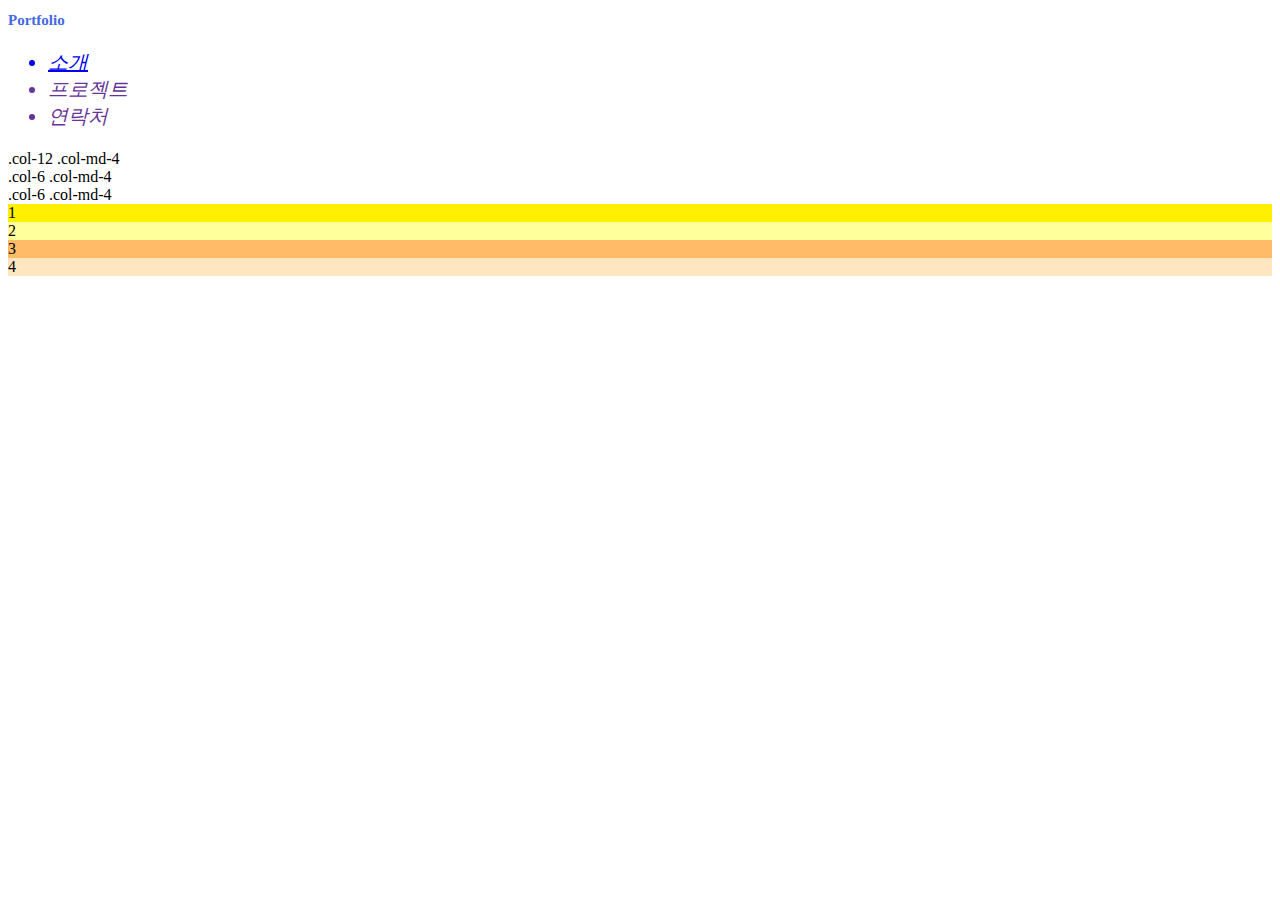
==== boot.html @ 48ca55fd "그리드/div/study" ====
<!doctype html>
<html lang="en">
  <head>
    <title>Title</title>
    <!-- Required meta tags -->
    <meta charset="utf-8">
    <meta name="viewport" content="width=device-width, initial-scale=1, shrink-to-fit=no">

    <!-- Bootstrap CSS -->
    <link rel="stylesheet" href="https://stackpath.bootstrapcdn.com/bootstrap/4.1.2/css/bootstrap.min.css" integrity="sha384-Smlep5jCw/wG7hdkwQ/Z5nLIefveQRIY9nfy6xoR1uRYBtpZgI6339F5dgvm/e9B" crossorigin="anonymous">
  </head>
  <style>
  .Mainname{
    font-size: 10px;
    color: royalblue;
  }

  .menulist{
    font-size: 20px;
    color: rebeccapurple
    
  }

  .menu1{
    background-color:#FFEF00
  }

  .menu2{
    background-color:#ffff9b
  }

  .menu3{
    background-color:#ffbb67
  }

  .menu4{
    background-color:#FFe6c1
  }
  
  </style>
  <body>
    <div class="Mainname">
    <h2>Portfolio</h2>
    </div>
    <ul class="menulist">
      <em><!--이탤릭체사용-->
      <a href="http://www.naver.com"><li>소개</li></a>
      <li>프로젝트</li>
      <li>연락처</li>
      </em>
    </ul>
    <div class="row">
      <div class="col-12 col-md-4">.col-12 .col-md-4</div>
      <div class="col-6 col-md-4">.col-6 .col-md-4</div>
      <div class="col-6 col-md-4">.col-6 .col-md-4</div>
    </div>


    <div class="menu1">1</div>
    
    <div class="menu2">2</div>

    <div class="menu3">3</div>

    <div class="menu4">4</div>
    

    
    <!-- Optional JavaScript -->
    <!-- jQuery first, then Popper.js, then Bootstrap JS -->
    <script src="https://code.jquery.com/jquery-3.3.1.slim.min.js" integrity="sha384-q8i/X+965DzO0rT7abK41JStQIAqVgRVzpbzo5smXKp4YfRvH+8abtTE1Pi6jizo" crossorigin="anonymous"></script>
    <script src="https://cdnjs.cloudflare.com/ajax/libs/popper.js/1.14.3/umd/popper.min.js" integrity="sha384-ZMP7rVo3mIykV+2+9J3UJ46jBk0WLaUAdn689aCwoqbBJiSnjAK/l8WvCWPIPm49" crossorigin="anonymous"></script>
    <script src="https://stackpath.bootstrapcdn.com/bootstrap/4.1.2/js/bootstrap.min.js" integrity="sha384-o+RDsa0aLu++PJvFqy8fFScvbHFLtbvScb8AjopnFD+iEQ7wo/CG0xlczd+2O/em" crossorigin="anonymous"></script>
    <link rel="stylesheet" href="https://use.fontawesome.com/releases/v5.4.1/css/all.css" integrity="sha384-5sAR7xN1Nv6T6+dT2mhtzEpVJvfS3NScPQTrOxhwjIuvcA67KV2R5Jz6kr4abQsz" crossorigin="anonymous">
    
  </body>
</html>
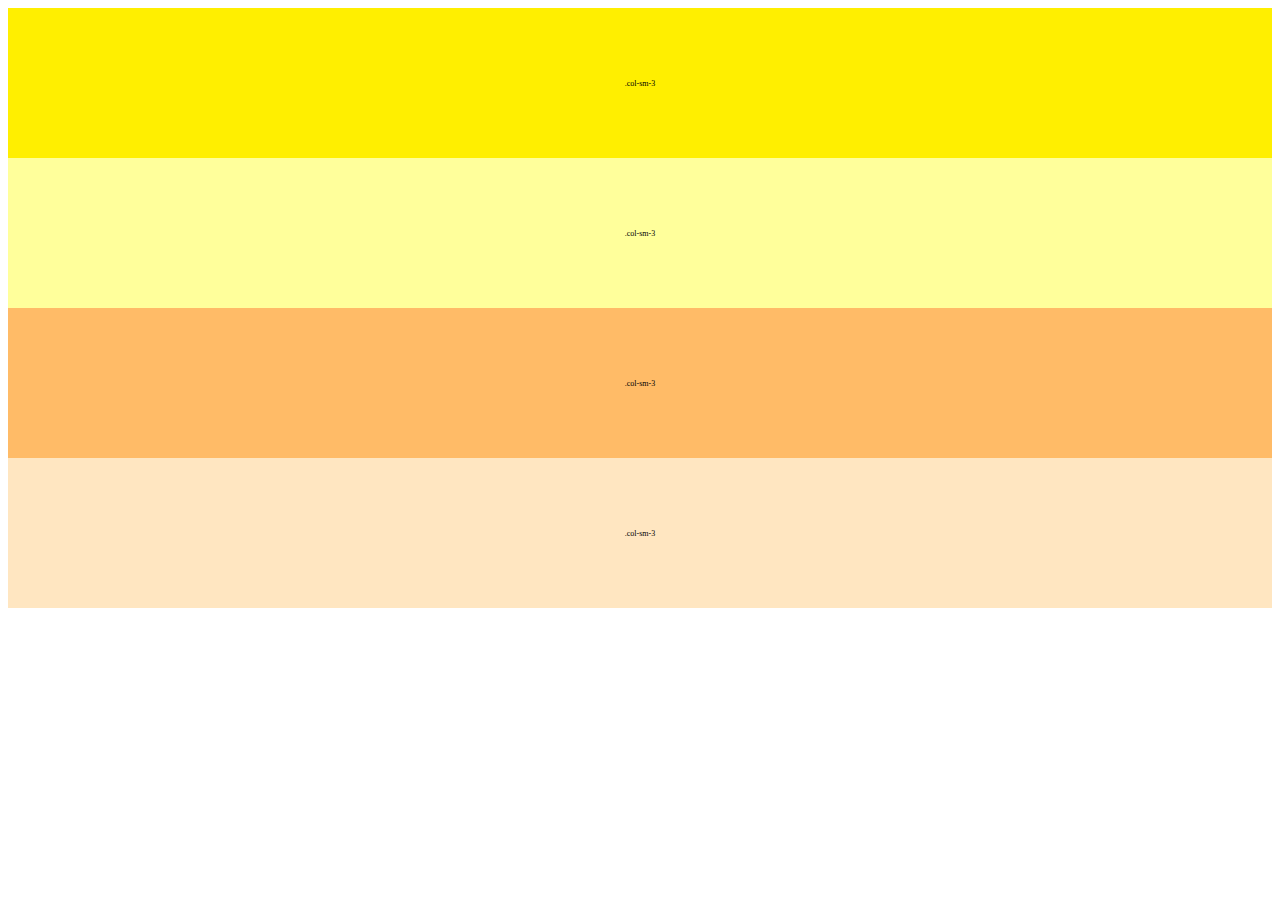
==== commit 3881059c: "mediaQuery Study" ====
--- a/boot.html
+++ b/boot.html
@@ -22,48 +22,70 @@
   }
 
   .menu1{
-    background-color:#FFEF00
+    background-color:#FFEF00;
+    display: flex;
+    justify-content: center;
+    align-items: center;
+    flex-basis: 70px;
+    flex-grow: 1;
+    height: 150px;
+    font-size: 8px;
   }
 
   .menu2{
-    background-color:#ffff9b
-  }
+    background-color:#ffff9b;
+    display: flex;
+    justify-content: center;
+    align-items: center;
+    flex-basis: 70px;
+    flex-grow: 1;
+    height: 150px;
+    font-size: 8px;
+    }
 
   .menu3{
-    background-color:#ffbb67
+    background-color:#ffbb67;
+    display: flex;
+    justify-content: center;
+    align-items: center;
+    flex-basis: 70px;
+    flex-grow: 1;
+    height: 150px;
+    font-size: 8px;
   }
 
   .menu4{
-    background-color:#FFe6c1
+    background-color:#FFe6c1;
+    display: flex;
+    justify-content: center;
+    align-items: center;
+    flex-basis: 70px;
+    flex-grow: 1;
+    height: 150px;
+    font-size: 8px;
   }
-  
+
   </style>
   <body>
-    <div class="Mainname">
-    <h2>Portfolio</h2>
-    </div>
-    <ul class="menulist">
-      <em><!--이탤릭체사용-->
-      <a href="http://www.naver.com"><li>소개</li></a>
-      <li>프로젝트</li>
-      <li>연락처</li>
-      </em>
-    </ul>
-    <div class="row">
-      <div class="col-12 col-md-4">.col-12 .col-md-4</div>
-      <div class="col-6 col-md-4">.col-6 .col-md-4</div>
-      <div class="col-6 col-md-4">.col-6 .col-md-4</div>
-    </div>
+    
+    <header>
+      
+    
+    </header>
+    
 
 
-    <div class="menu1">1</div>
+    <div class="row">
+        <div class="menu1">.col-sm-3</div>
+        <div class="menu2">.col-sm-3</div>
+        <div class="menu3">.col-sm-3</div>
+        <div class="menu4">.col-sm-3</div>
+      </div>
     
-    <div class="menu2">2</div>
+    <footer>
+      
 
-    <div class="menu3">3</div>
-
-    <div class="menu4">4</div>
-    
+    </footer>
 
     
     <!-- Optional JavaScript -->
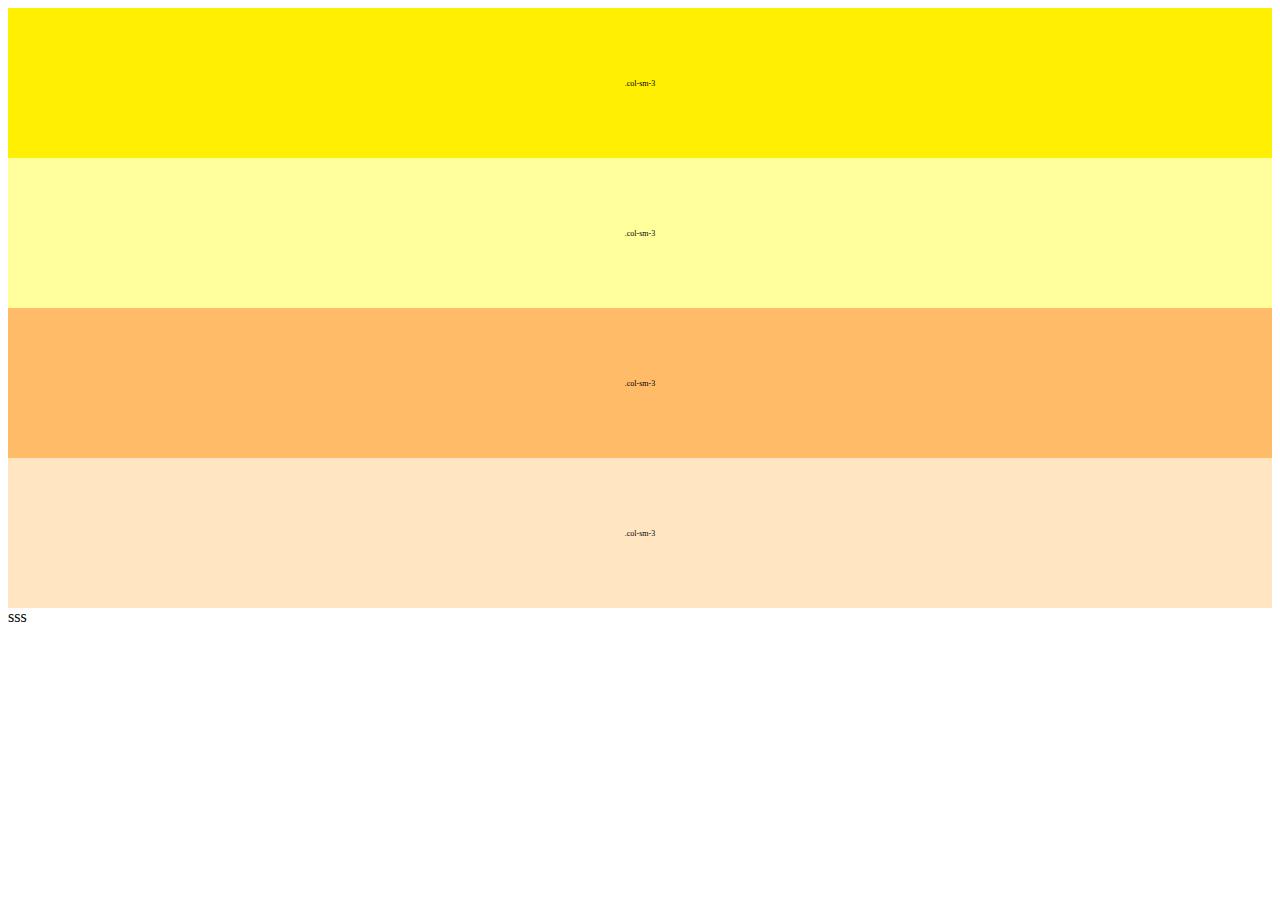
==== commit c57a876e: "d" ====
--- a/boot.html
+++ b/boot.html
@@ -83,8 +83,8 @@
       </div>
     
     <footer>
+      <div class="d">sss</div>
       
-
     </footer>
 
     
